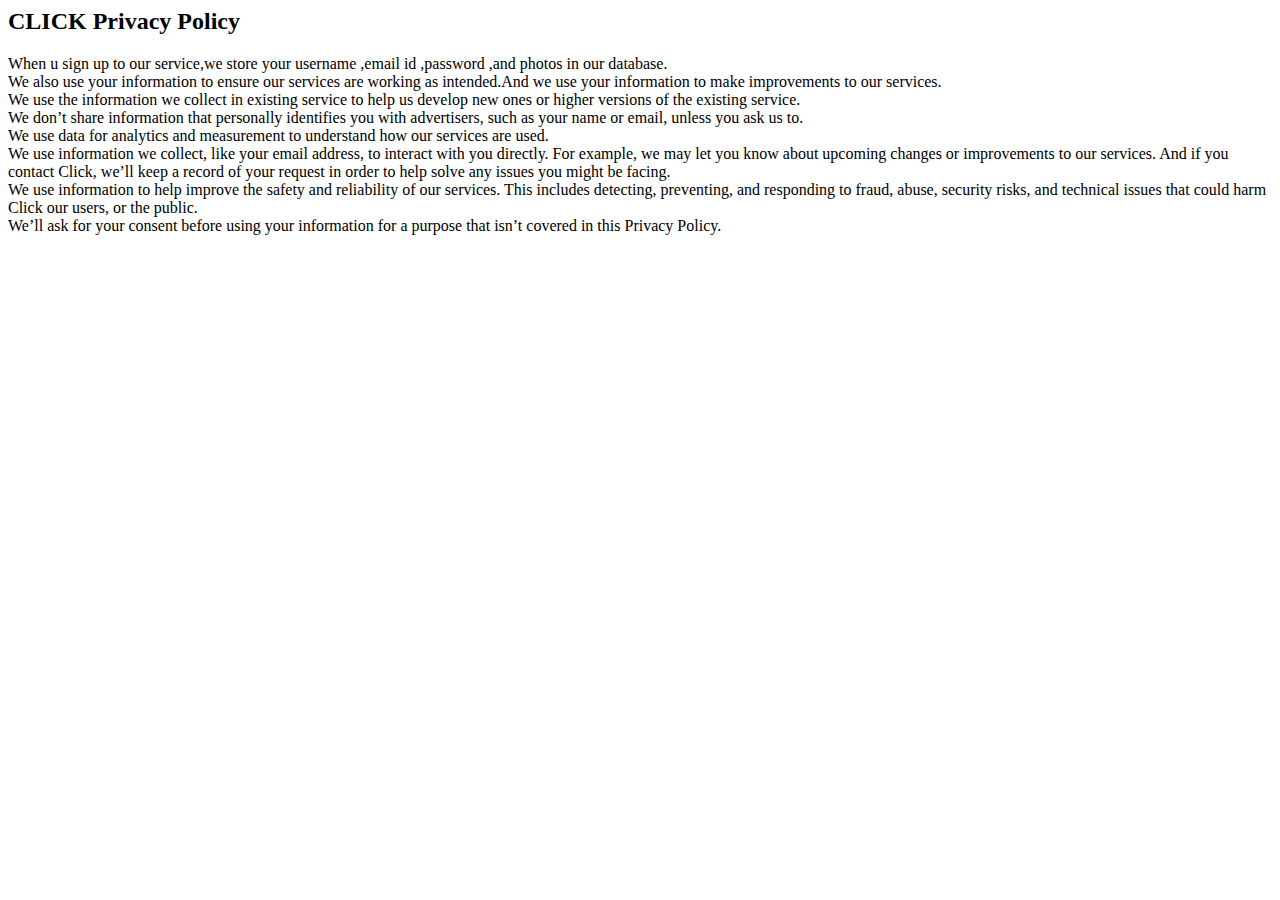
==== privacy_policy.html @ a1378139 "Add files via upload" ====
<html>
<title>
Privacy policy
</title>
<body>
<h2>CLICK Privacy Policy</h2>
<p>When u sign up to our service,we store your username ,email id ,password ,and photos in our database.<br>
We also use your information to ensure our services are working as intended.And we use your information to make improvements to our services.<br>
We use the information we collect in existing service to help us develop new ones or higher versions of the existing service.<br>
We don’t share information that personally identifies you with advertisers, such as your name or email, unless you ask us to.<br>
We use data for analytics and measurement to understand how our services are used.<br>
We use information we collect, like your email address, to interact with you directly. For example, we may let you know about upcoming changes or improvements to our services. And if you contact Click, we’ll keep a record of your request in order to help solve any issues you might be facing.<br>
We use information to help improve the safety and reliability of our services. This includes detecting, preventing, and responding to fraud, abuse, security risks, and technical issues that could harm Click our users, or the public.<br>
We’ll ask for your consent before using your information for a purpose that isn’t covered in this Privacy Policy.<br></p>
</body>
</html>
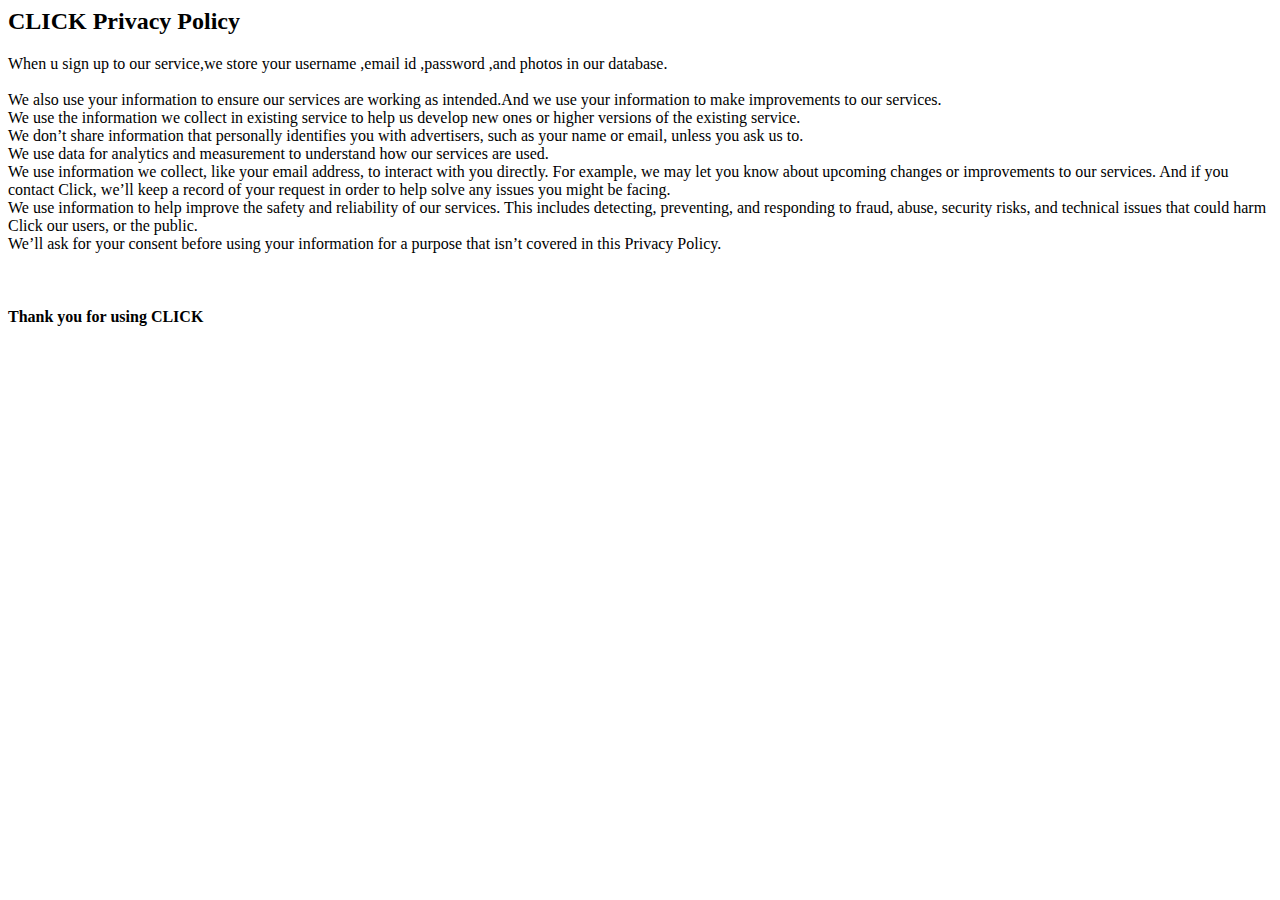
==== commit 2ae7b5db: "Update privacy_policy.html" ====
--- a/privacy_policy.html
+++ b/privacy_policy.html
@@ -4,7 +4,7 @@
 </title>
 <body>
 <h2>CLICK Privacy Policy</h2>
-<p>When u sign up to our service,we store your username ,email id ,password ,and photos in our database.<br>
+<p>When u sign up to our service,we store your username ,email id ,password ,and photos in our database.<br></br>
 We also use your information to ensure our services are working as intended.And we use your information to make improvements to our services.<br>
 We use the information we collect in existing service to help us develop new ones or higher versions of the existing service.<br>
 We don’t share information that personally identifies you with advertisers, such as your name or email, unless you ask us to.<br>
@@ -12,6 +12,7 @@
 We use information we collect, like your email address, to interact with you directly. For example, we may let you know about upcoming changes or improvements to our services. And if you contact Click, we’ll keep a record of your request in order to help solve any issues you might be facing.<br>
 We use information to help improve the safety and reliability of our services. This includes detecting, preventing, and responding to fraud, abuse, security risks, and technical issues that could harm Click our users, or the public.<br>
 We’ll ask for your consent before using your information for a purpose that isn’t covered in this Privacy Policy.<br></p>
+<br><h4>Thank you for using CLICK</h4>
 </body>
 </html>
 
